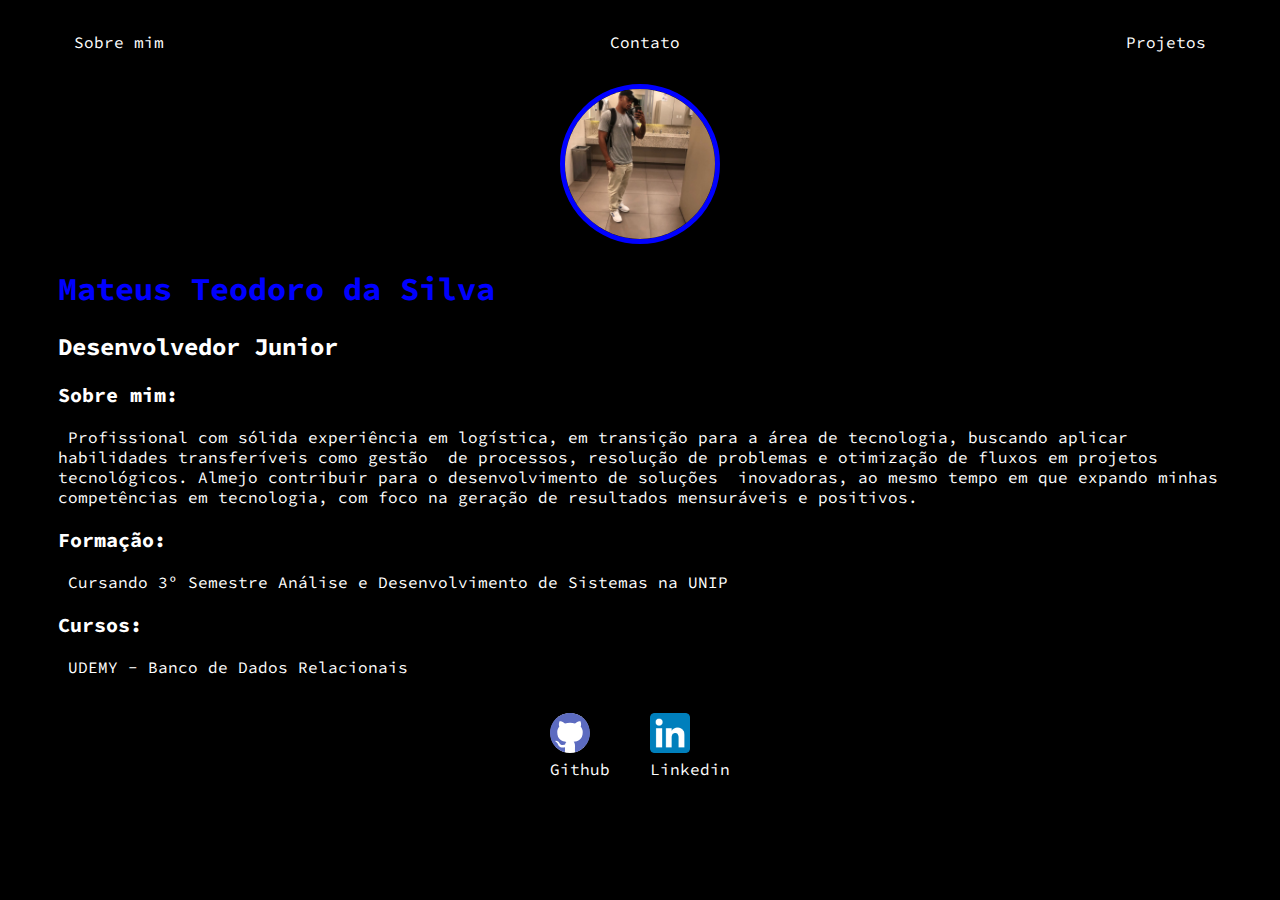
==== index.html @ 188f1371 "subindo portifolio" ====
<!DOCTYPE html>
<html lang="pt-BR">
<head>
    <meta charset="UTF-8">
    <meta name="viewport" content="width=device-width, initial-scale=1.0">
    <link rel="stylesheet" href="/style/style.css">
    <title>Mateus Teodoro </title>
</head>
<body>
    <div class="container">
        <nav>
            <ul>
               <li>
                   <a href="index.html">Sobre mim</a>
               </li>
               <li>
                   <a href="contact.html">Contato</a>
               </li>
               <li>
                   <a href="project.html">Projetos</a>
               </li>
           </ul> 
       </nav>
       <header>
           <div class="center">
               <img src="./img/perfil.jpg" alt="foto perfil">
           </div>
   
           <h1>Mateus Teodoro da Silva</h1>
           <h2>Desenvolvedor Junior</h2>
       </header>
   
       <main>
           <section>
               <p class="paragrafo">
                   <strong>Sobre mim:</strong>
               </p>
               <p>
                &nbsp;Profissional com sólida experiência em logística, em transição para a área de tecnologia, buscando aplicar habilidades transferíveis como gestão &nbsp;de processos, resolução de problemas e otimização de fluxos em projetos tecnológicos. Almejo contribuir para o desenvolvimento de soluções &nbsp;inovadoras, ao mesmo tempo em que expando minhas competências em tecnologia, com foco na geração de resultados mensuráveis e positivos.
               </p>
           </section>
   
           <section>
               <p class="paragrafo">
                   <strong>Formação:</strong>
               </p>
                <p>
                &nbspCursando 3º Semestre Análise e Desenvolvimento de Sistemas na UNIP
                </p>
           </section>
   
           <section>
               <p class="paragrafo">
                   <strong>Cursos:</strong>
               </p>
               <p>
                &nbsp;UDEMY - Banco de Dados Relacionais
               </p>
           </section>
       </main>
   
       <footer>
           <a href="https://github.com/mateusteod" target="_blank" rel="noopener noreferrer">
               <img src="./img/github-icon-2.svg" alt="Github"></img>
               <p>Github</p>
           </a>
           <a href="https://linkedin.com/in/mateus-teodoro-da-silva-026134285" target="_blank" rel="noopener noreferrer">
               <img src="./img/LinkedIn_icon.svg.png" alt="Linkedin"></img>
               <p>Linkedin</p>
           </a>
       </footer>
    </div>
    
</body>
</html>
---- style/style.css ----
@import url('https://fonts.googleapis.com/css2?family=Source+Code+Pro:ital,wght@0,200..900;1,200..900&display=swap');

ul {
    display: flex;
    justify-content: space-between;
    list-style-type: none;
    align-items: center;
    padding: 16px;
    
}

header img {
    border-radius: 50%;
    height: 150px;
    width: 150px;
    border: 5px solid blue;
}

body {
    color: white;
    background: black;
    font-family: "Source Code Pro", sans-serif;
}

a {
    color: white;
    text-decoration: none;
}

.center {
    text-align: center;
}

h1 {
    color: blue;
}

footer img {
    width: 40px;
    height: 40px;
}

footer {
    display: flex;
    justify-content: center;
}

footer a {
    margin: 20px;
}

footer p {
    margin-top: 2px;
}

.container {
    margin: 0px 50px;
}

nav a:hover {
    color: blue;
}

.paragrafo {
    font-size: 20px;
}
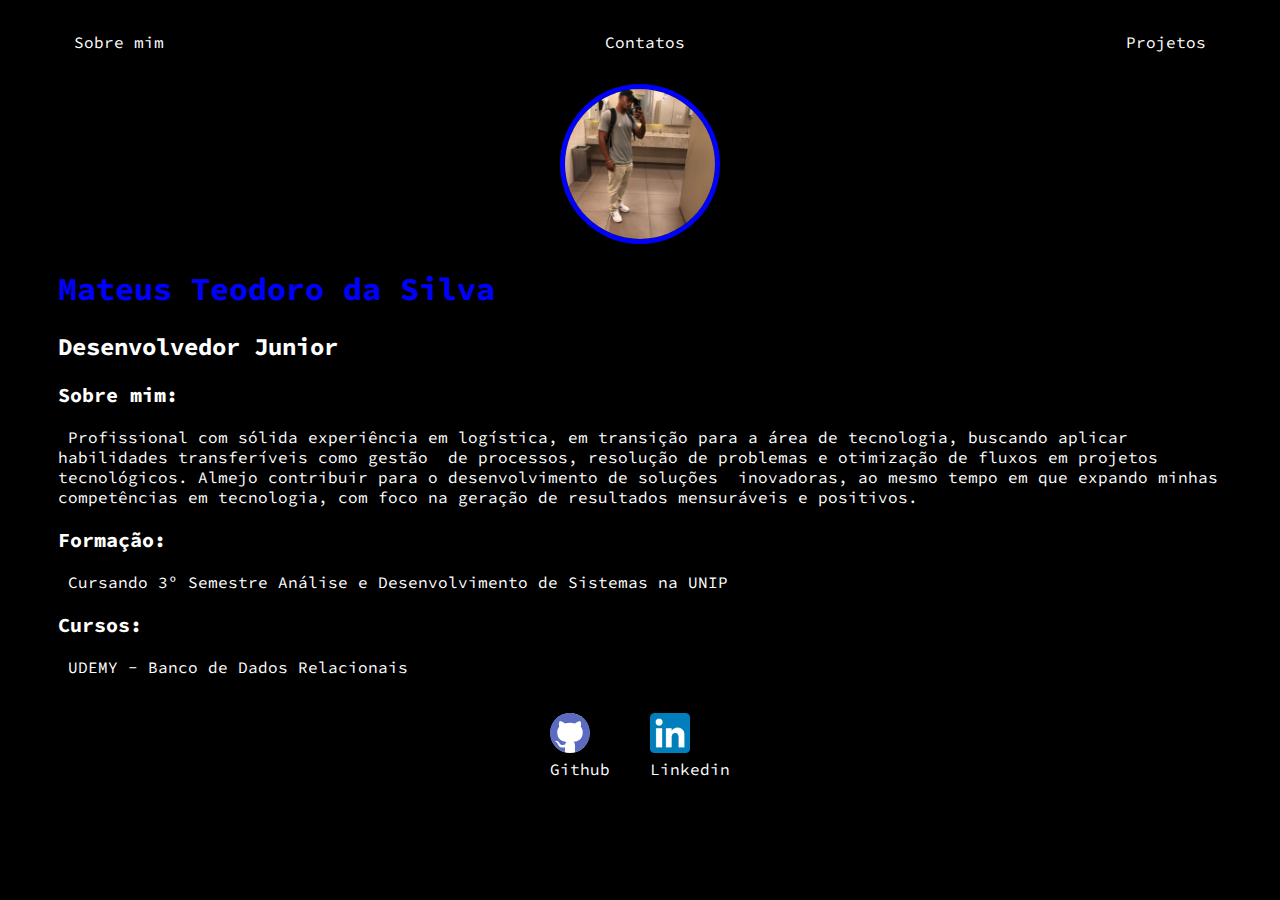
==== commit c17dbd73: "mudancas no portifolio" ====
--- a/index.html
+++ b/index.html
@@ -14,7 +14,7 @@
                    <a href="index.html">Sobre mim</a>
                </li>
                <li>
-                   <a href="contact.html">Contato</a>
+                   <a href="contact.html">Contatos</a>
                </li>
                <li>
                    <a href="project.html">Projetos</a>
